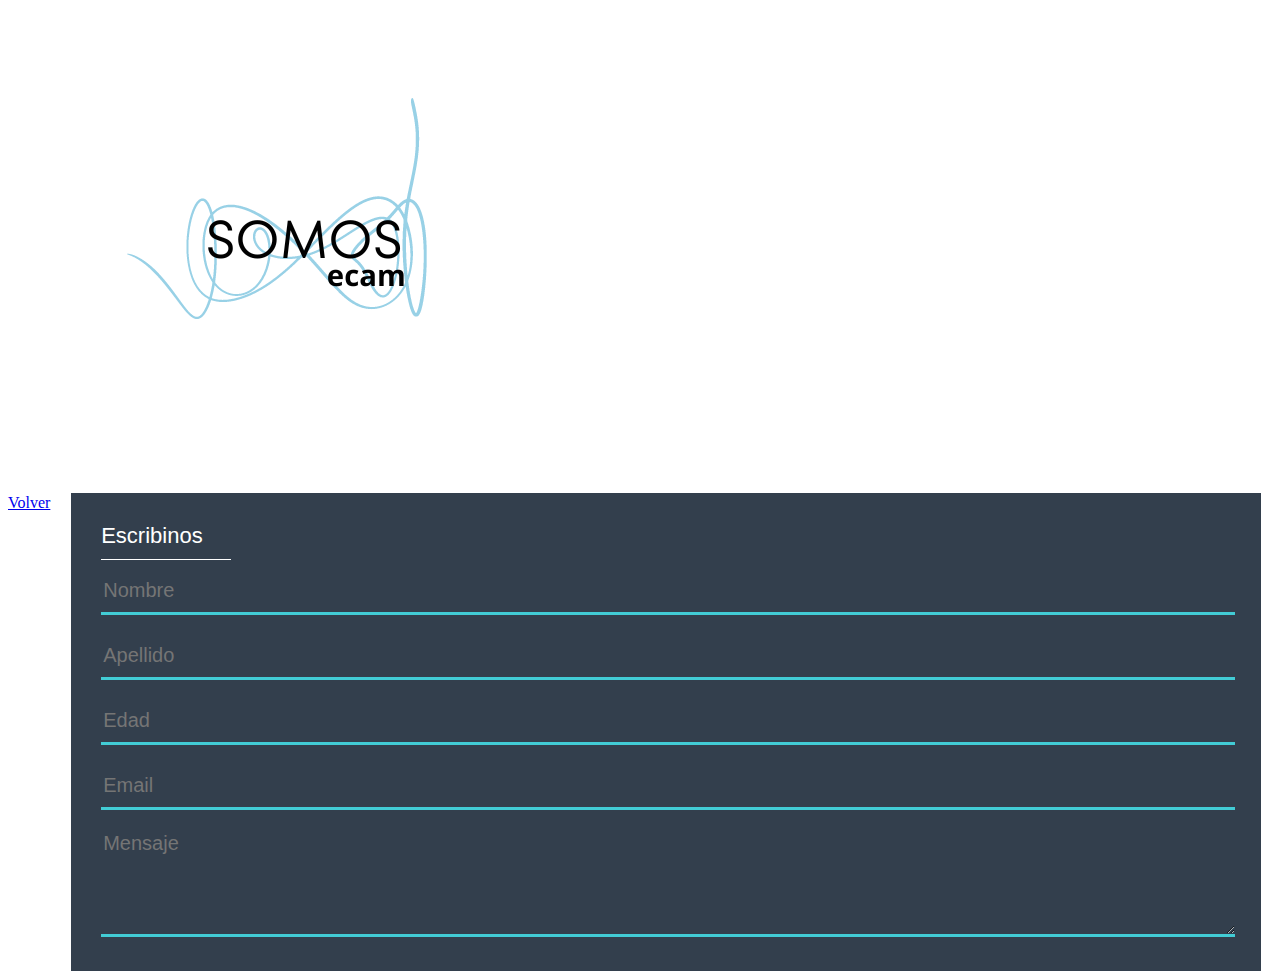
==== taller.html @ 2b4e94fb "Add files via upload" ====
<!DOCTYPE html>
<html lang="en">
<head>
    <meta charset="UTF-8">
    <meta http-equiv="X-UA-Compatible" content="IE=edge">
    <meta name="viewport" content="width=device-width, initial-scale=1.0">
    <link rel="stylesheet" href="./style.css">
    <link rel="stylesheet" href="./taller.css">
    <link rel="preconnect" href="https://fonts.googleapis.com">
    <link rel="preconnect" href="https://fonts.gstatic.com" crossorigin>
    <link href="https://fonts.googleapis.com/css2?family=Playpen+Sans:wght@100..800&display=swap" rel="stylesheet">
    <title>Somos Ecam</title>
</head>
<body>
    <a href="./index.html">Volver</a>
    <img src="./img/SOMOS.png" alt="">
    <form>
        <div class="escribinos">Escribinos</div>
        <div class="linea1"></div>
        <div class="form-section">
            <input type="text" placeholder="Nombre"  class="form-input">
        </div>
        <div class="form-section">
            <input type="text" placeholder="Apellido"  class="form-input">
        </div>
        <div class="form-section">
            <input type="text" placeholder="Edad"  class="form-input">
        </div>
        <div class="form-section">
            <input type="email" placeholder="Email"  class="form-input">
        </div>
        <div class="form-section">
            <textarea class="form-input" placeholder="Mensaje"></textarea>
        </div>
    </form> 
</body>
</html>
---- style.css ----
/* a {
    text-decoration: none;
    font-size: 20px;
    text-decoration: none;
    text-align: center;
    display: block;
    color: #bababa;
    font-family: "Open Sans", sans-serif;
    font-weight: 400;
}

p {
    background: rgb(0 0 0 / 77%);
    border-radius: 5px;
    width: 90%;
    padding: 10px;
    margin-left: 3%;
}

img {
    margin-left: -10%;
    margin-top: -10%;
}

html, body {
    height: 100%;
    margin: 0;
    padding: 0;
}

html {
    background: linear-gradient(360deg, #0069be, transparent);
    background-size: cover;
} */

@media (max-width: 600px) {
    a {
        text-decoration: none;
        font-size: 20px;
        text-decoration: none;
        text-align: center;
        display: block;
        color: #bababa;
        font-family: "Open Sans", sans-serif;
        font-weight: 400;
    }
    
    /* .div-gen {
        margin-top: 100%;
    } */
    
    p {
        background: rgb(0 0 0 / 77%);
        border-radius: 5px;
        width: 90%;
        padding: 10px;
        margin-left: 3%;
    }
    
    img {
        margin-left: -10%;
        margin-top: -10%;
    }
    
    /* html {
        background: linear-gradient(45deg, black, transparent);
    } */
    
    html, body {
        height: 100%;
        margin: 0;
        padding: 0;
    }
    
    html {
        background: linear-gradient(360deg, #0069be, transparent);
        background-size: cover;
    }
}
---- taller.css ----
.grid-container {
    display: grid;
    background: #02161ed1;
    margin: 50px 70px;
    grid-template-columns: 1fr 1fr;
    grid-template-rows: 150px 150px;
    padding: 40px;
}

form {
    padding: 20px;
    grid-row: 1 / 3;
    margin-top: -30px;
    margin-top: -19px;
    border-right: 1px solid white;
    background: #000f20cc;
    width: 91%;
    height: 40%;
    margin-left: 5%;
}

.form-input {
    width: 100%;
    background: inherit;
    border: none;
    border-bottom: 3px solid #42ccd5;
}

.form-section {
    padding: 10px;
}

input {
    height: 40px;
}

textarea {
    height: 100px;
}

.contacto {
    color: #000000;
    font-size: 22px;
    font-family: 'PT Sans Narrow', sans-serif;
    padding: 10px;
    margin-top: -10px;
    margin-left: 50px;
}

.escribinos {
    color: #ffffff;
    font-size: 22px;
    font-family: 'PT Sans Narrow', sans-serif;
    padding: 10px;
}

.form-input:focus {
    outline: none;
}

:placeholder-shown {
    font-family: 'PT Sans Narrow', sans-serif;
    font-size: 20px;
}

p {
    font-size: 18px;
    font-family: 'PT Sans Narrow', sans-serif;
    padding: 11px;
    color: #000000;
    margin-left: 50px;
    letter-spacing: 0.4px;
    text-shadow: 1px 1px 0px black;
    margin-top: 0px;
}

.imagen-fb-in {
    width: 30px;
    height: 30px;
    padding: 10px;
}

.imagen-contacto {
    margin-left: 50px;
}

.linea {
    background-color: white;
    height: 0.5px;
    width: 130px;
    margin-left: 60px;
}

.linea1 {
    background-color: white;
    height: 0.5px;
    width: 130px;
    margin-left: 10px;
}

.grid-item {
    margin-left: 50px;
}


@media (max-width: 600px) {
    .grid-container {
        display: grid;
        background: #02161ed1;
        margin: 50px 70px;
        grid-template-columns: 1fr 1fr;
        grid-template-rows: 150px 150px;
        padding: 40px;
    }
    
    form {
        padding: 20px;
        grid-row: 1 / 3;
        margin-top: -30px;
        margin-top: -19px;
        border-right: 1px solid white;
        background: #000f20cc;
        width: 91%;
        height: 40%;
        margin-left: 5%;
    }
    
    .form-input {
        width: 100%;
        background: inherit;
        border: none;
        border-bottom: 3px solid #42ccd5;
    }
    
    .form-section {
        padding: 10px;
    }
    
    input {
        height: 40px;
    }
    
    textarea {
        height: 100px;
    }
    
    .contacto {
        color: #000000;
        font-size: 22px;
        font-family: 'PT Sans Narrow', sans-serif;
        padding: 10px;
        margin-top: -10px;
        margin-left: 50px;
    }
    
    .escribinos {
        color: #ffffff;
        font-size: 22px;
        font-family: 'PT Sans Narrow', sans-serif;
        padding: 10px;
    }
    
    .form-input:focus {
        outline: none;
    }
    
    :placeholder-shown {
        font-family: 'PT Sans Narrow', sans-serif;
        font-size: 20px;
    }
    
    p {
        font-size: 18px;
        font-family: 'PT Sans Narrow', sans-serif;
        padding: 11px;
        color: #000000;
        margin-left: 50px;
        letter-spacing: 0.4px;
        text-shadow: 1px 1px 0px black;
        margin-top: 0px;
    }
    
    .imagen-fb-in {
        width: 30px;
        height: 30px;
        padding: 10px;
    }
    
    .imagen-contacto {
        margin-left: 50px;
    }
    
    .linea {
        background-color: white;
        height: 0.5px;
        width: 130px;
        margin-left: 60px;
    }
    
    .linea1 {
        background-color: white;
        height: 0.5px;
        width: 130px;
        margin-left: 10px;
    }
    
    .grid-item {
        margin-left: 50px;
    }
}
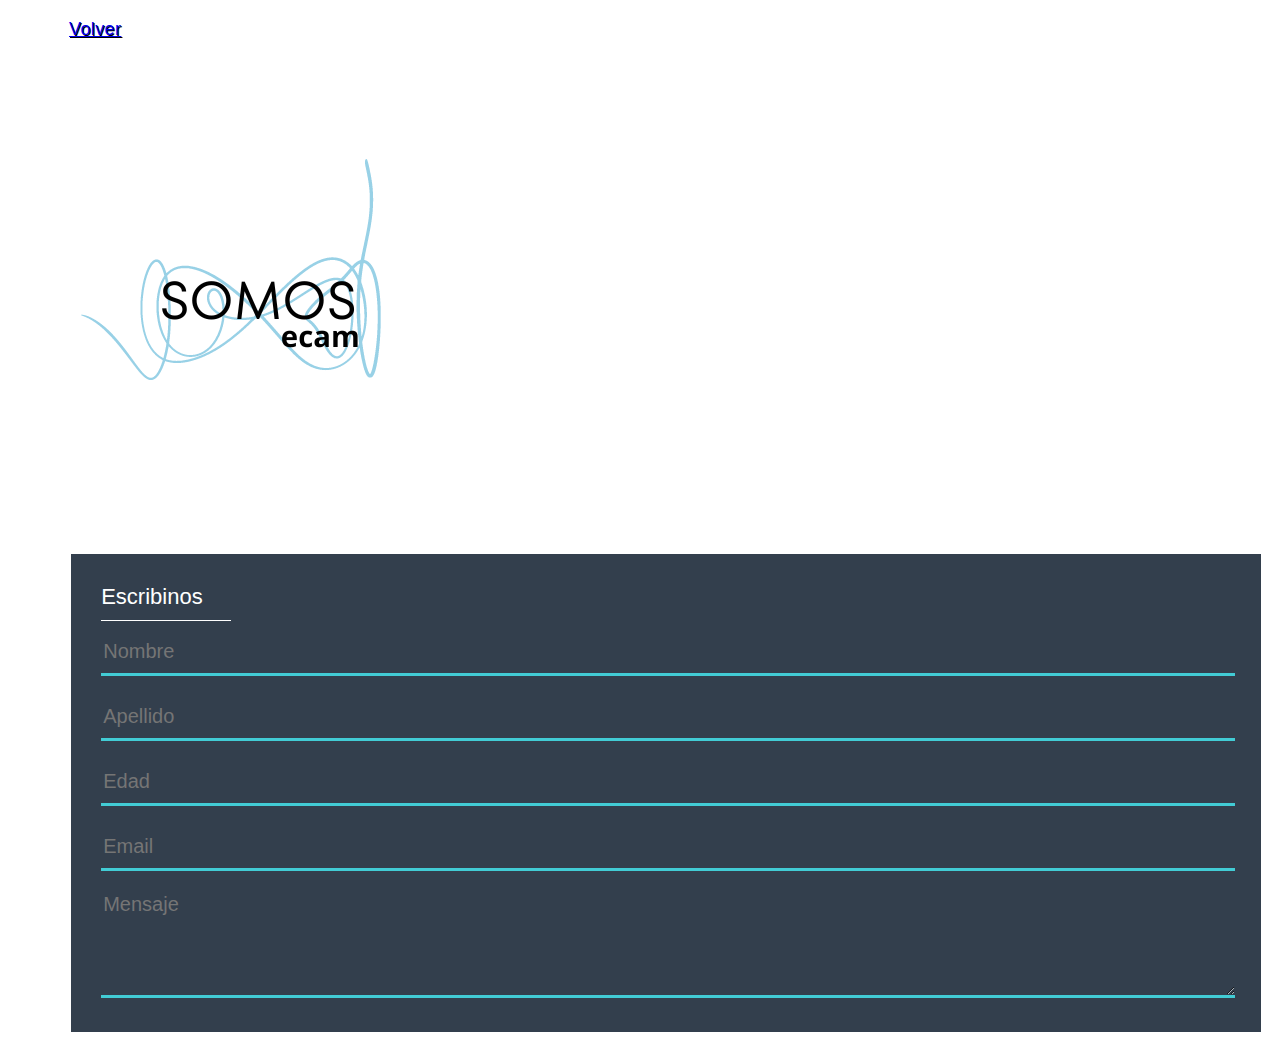
==== commit a1fa9816: "Add files via upload" ====
--- a/taller.html
+++ b/taller.html
@@ -12,7 +12,8 @@
     <title>Somos Ecam</title>
 </head>
 <body>
-    <a href="./index.html">Volver</a>
+    <p class="volver"><a href="./index.html">Volver</a></p> 
+    
     <img src="./img/SOMOS.png" alt="">
     <form>
         <div class="escribinos">Escribinos</div>
--- a/style.css
+++ b/style.css
@@ -40,17 +40,32 @@
         text-decoration: none;
         text-align: center;
         display: block;
-        color: #bababa;
+        color: #7996a5;
         font-family: "Open Sans", sans-serif;
-        font-weight: 400;
+        font-weight: 600;
     }
     
-    /* .div-gen {
-        margin-top: 100%;
-    } */
+    button {
+        background: none;
+        border: none;
+        background: rgb(0 0 0 / 42%);
+        border-radius: 5px;
+        width: 96%;
+        padding: 10px;
+        margin-left: 50px;
+        text-decoration: none;
+        font-size: 20px;
+        text-decoration: none;
+        text-align: center;
+        display: block;
+        color: #7996a5;
+        font-family: "Open Sans", sans-serif;
+        font-weight: 600;
+        
+    }
     
     p {
-        background: rgb(0 0 0 / 77%);
+        background: rgb(0 0 0 / 42%);
         border-radius: 5px;
         width: 90%;
         padding: 10px;
@@ -58,22 +73,53 @@
     }
     
     img {
-        margin-left: -10%;
-        margin-top: -10%;
+        margin-left: 6%;
+        margin-top: 20%;
     }
     
-    /* html {
-        background: linear-gradient(45deg, black, transparent);
-    } */
-    
     html, body {
-        height: 100%;
         margin: 0;
         padding: 0;
     }
     
     html {
-        background: linear-gradient(360deg, #0069be, transparent);
+        background: linear-gradient(360deg, #002b4e, #6d5555);
         background-size: cover;
+        width: 100%;
+        height: 113%;
+    }
+
+    .volver {
+        width: 15%;
+        margin-left: 45%;
+        margin-left: 42%;
+    }
+
+    .div-gen {
+        width: 90%;
+        margin-left: -5%;
+        margin-top: 30%;
+    }
+
+    .my-custom-title {
+        font-family: 'Exo 2', sans-serif;
+        font-size: 25px;
+        color: #1f1f1f;
+        text-shadow: 1px 1px 0px #006ec1;
+    }
+    
+    .my-custom-content {
+        font-family: 'Roboto Condensed', sans-serif;
+    }
+    
+    .my-custom-input {
+        background: #1f1f1f;
+        border-radius: 20px;
+        border: 2px solid #006ec1;
+        color: #eaebef;
+    }
+    
+    .custom-confirm-button {
+        background-color: #006ec1;
     }
 }--- a/taller.css
+++ b/taller.css
@@ -116,13 +116,13 @@
     form {
         padding: 20px;
         grid-row: 1 / 3;
-        margin-top: -30px;
-        margin-top: -19px;
-        border-right: 1px solid white;
-        background: #000f20cc;
-        width: 91%;
+        margin-top: 5%;
+        background: rgb(0 0 0 / 42%);
+        width: 79%;
         height: 40%;
         margin-left: 5%;
+        border-radius: 5px;
+        border: none;
     }
     
     .form-input {
